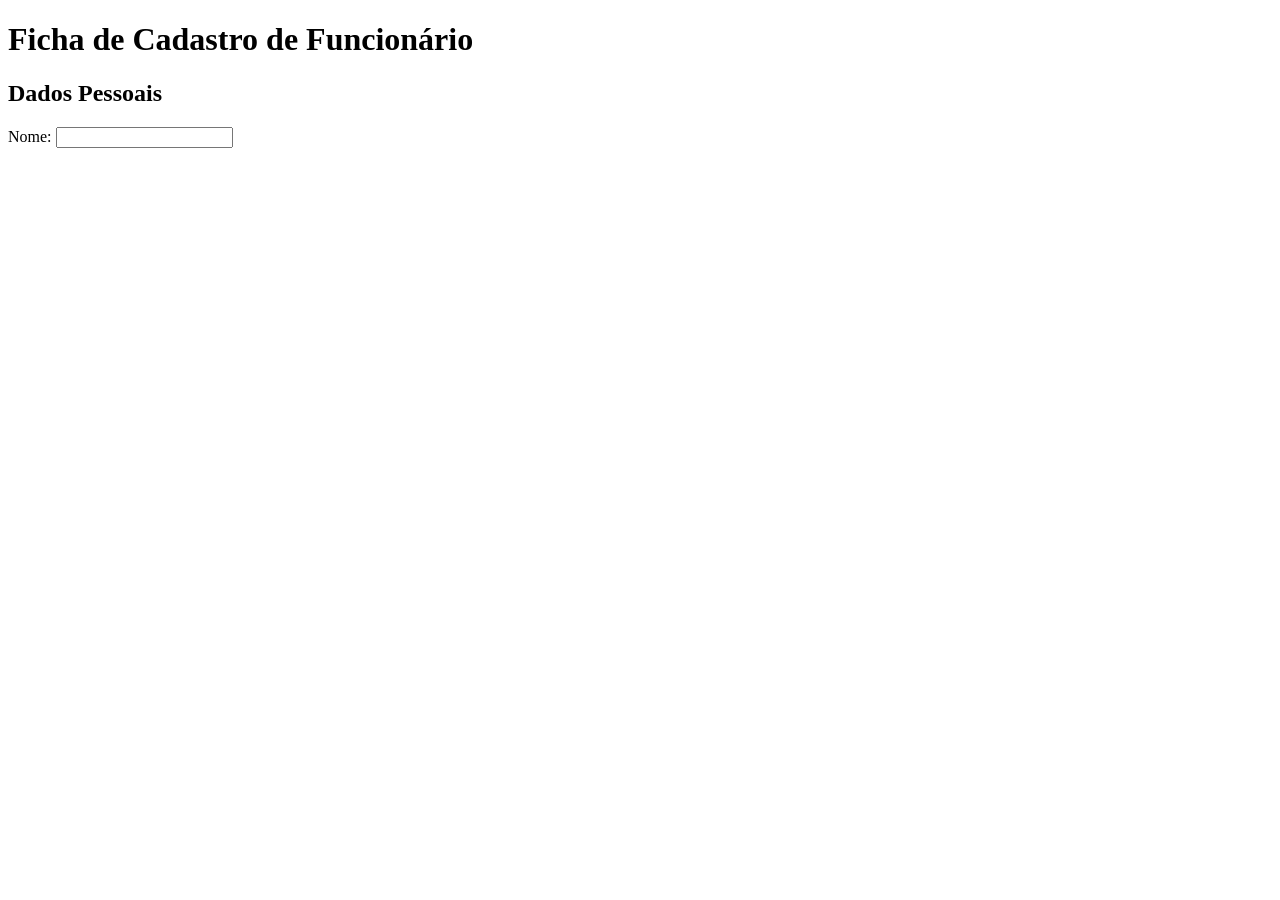
==== ficha-cadastro/index.html @ 1aca24a2 "iniciamos a nossa ficha" ====
<!DOCTYPE html>
<html lang="pt-br">
<head>
    <meta charset="UTF-8">
    <link rel="stylesheet" href="style.css">
    <meta name="viewport" content="width=device-width, initial-scale=1.0">
    <title>Ficha de Cadastro</title>
</head>
<body>
    <h1>Ficha de Cadastro de Funcionário</h1>
    <div class="dados-pessoais">
        <h2>Dados Pessoais</h2>
        <label>Nome:</label>
        <input type="text">
    </div>
</body>
</html>
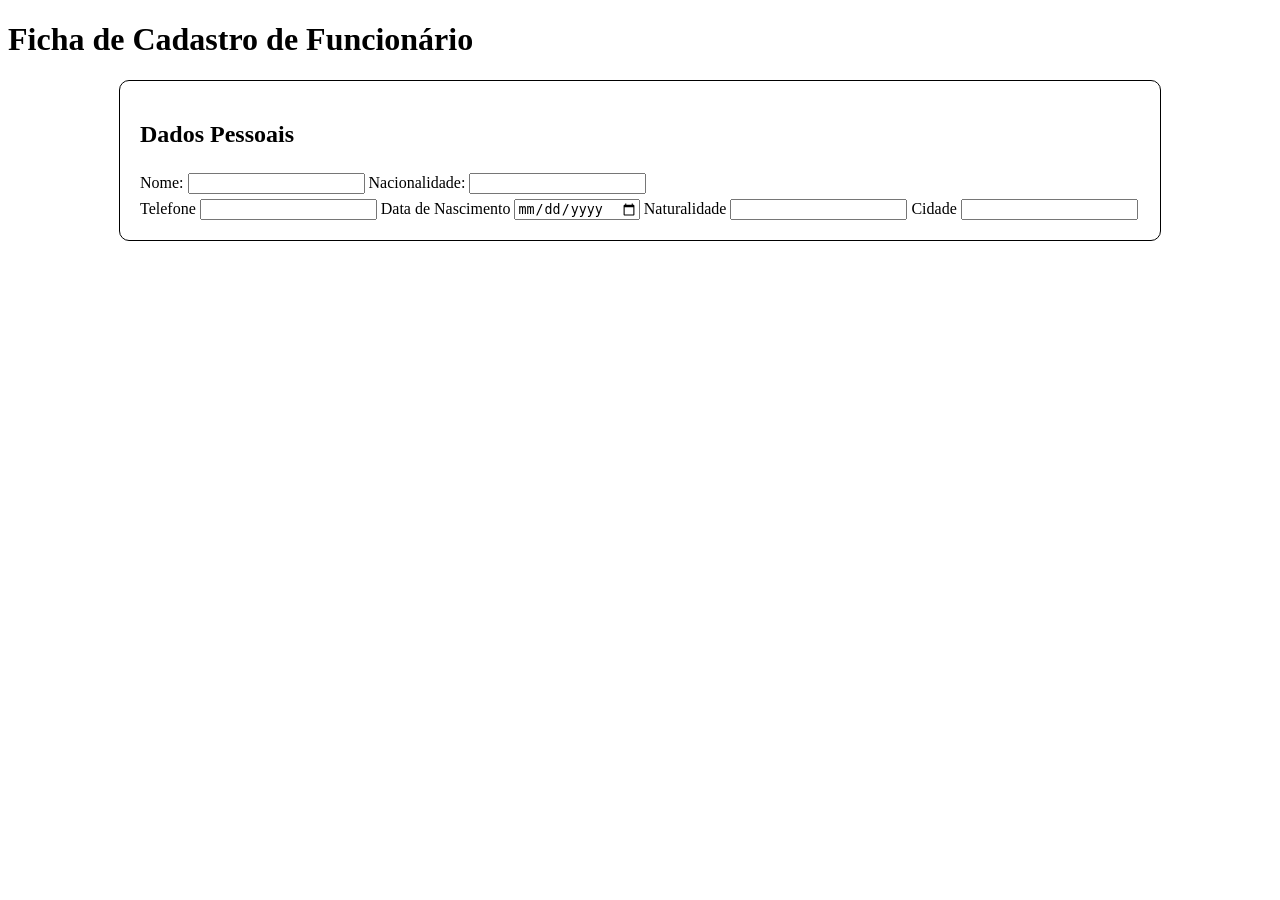
==== commit 24156a07: "estamos fazendo os dados pessoais" ====
--- a/ficha-cadastro/index.html
+++ b/ficha-cadastro/index.html
@@ -10,8 +10,26 @@
     <h1>Ficha de Cadastro de Funcionário</h1>
     <div class="dados-pessoais">
         <h2>Dados Pessoais</h2>
-        <label>Nome:</label>
-        <input type="text">
+        <div>
+            <label>Nome:</label>
+            <input type="text">
+            <label>Nacionalidade:</label>
+            <input type="text">
+        </div>
+
+        <div>
+        <label>Telefone</label>
+                <input type="text">
+                <label>Data de Nascimento</label>
+                <input type="date">
+                <label>Naturalidade</label>
+                <input type="texte">
+                <label>Cidade</label>
+                <input type="text">
+            
+        </div>
+      
+        
     </div>
 </body>
 </html>
--- a/ficha-cadastro/style.css
+++ b/ficha-cadastro/style.css
@@ -0,0 +1,10 @@
+.dados-pessoais {
+    display: flex;
+    flex-direction: column;
+    border : solid 1px #000;
+    width: 1000px;
+    border-radius: 10px;
+    margin: auto;
+    padding: 20px;
+    gap: 5px;
+}
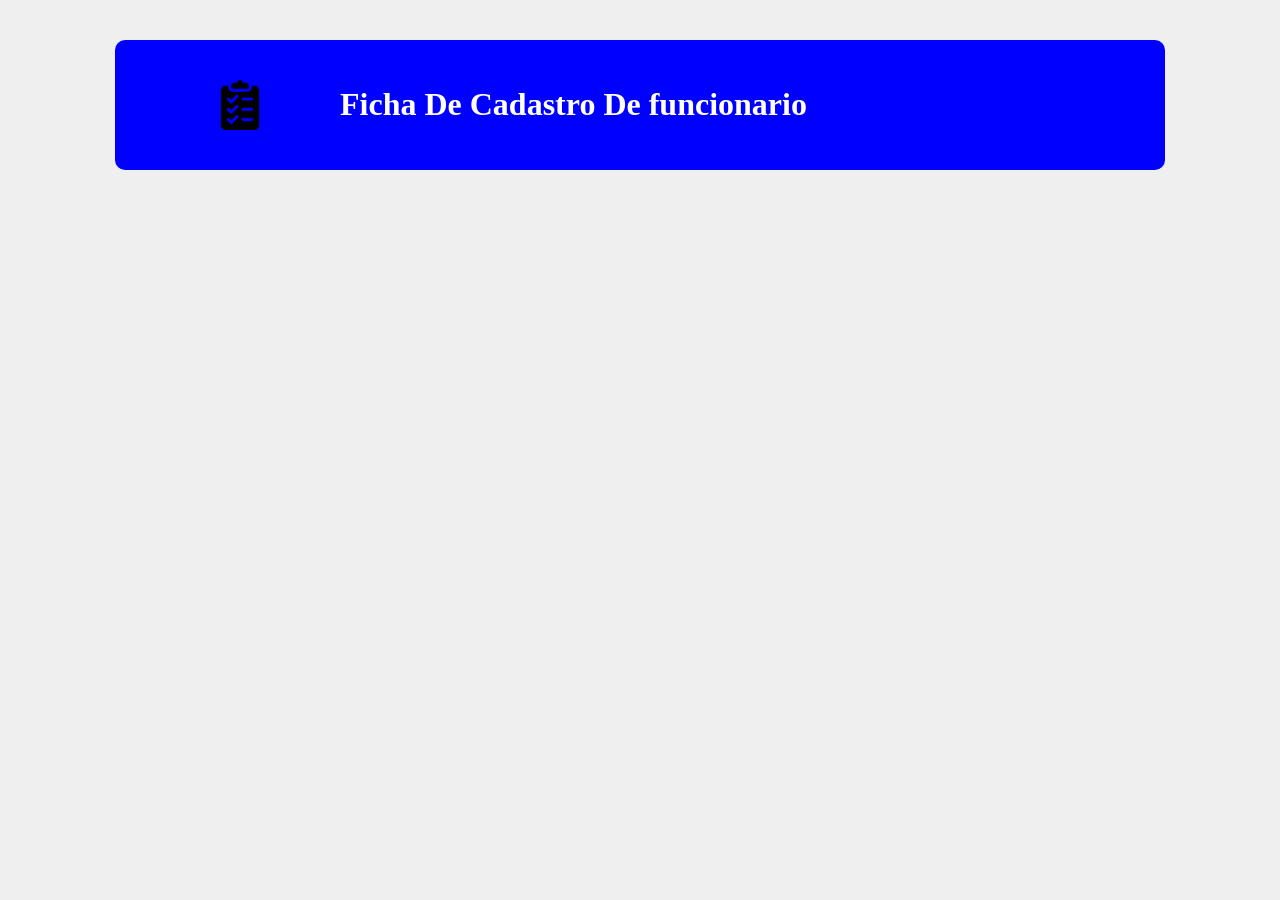
==== commit 109f5d9b: "estamos avançando com o projeto" ====
--- a/ficha-cadastro/index.html
+++ b/ficha-cadastro/index.html
@@ -7,29 +7,14 @@
     <title>Ficha de Cadastro</title>
 </head>
 <body>
-    <h1>Ficha de Cadastro de Funcionário</h1>
-    <div class="dados-pessoais">
-        <h2>Dados Pessoais</h2>
-        <div>
-            <label>Nome:</label>
-            <input type="text">
-            <label>Nacionalidade:</label>
-            <input type="text">
+    <div class="topo">
+    <div class="image">
+    <img src="image/prancheta.png">
+    </div>
+        <div class= "cadastro-topo">
+            <h1>Ficha De Cadastro De funcionario</h1>
         </div>
-
-        <div>
-        <label>Telefone</label>
-                <input type="text">
-                <label>Data de Nascimento</label>
-                <input type="date">
-                <label>Naturalidade</label>
-                <input type="texte">
-                <label>Cidade</label>
-                <input type="text">
-            
-        </div>
-      
-        
     </div>
+    
 </body>
 </html>
--- a/ficha-cadastro/style.css
+++ b/ficha-cadastro/style.css
@@ -1,10 +1,28 @@
-.dados-pessoais {
+body{
+    margin: 0;
+    padding: 0;
+    background-color: #efefef;
+
+}
+.topo{
     display: flex;
-    flex-direction: column;
-    border : solid 1px #000;
     width: 1000px;
+    background-color: #0000ff;
     border-radius: 10px;
     margin: auto;
-    padding: 20px;
-    gap: 5px;
+    margin-top: 40px;
+    padding: 25px;
+    color: #fff;
+}
+.topo img{
+    width: 50px;
+}
+.image{
+    display: flex;
+    align-items: center;
+    justify-content: center; 
+flex: 1;
+}
+.cadastro-topo {
+    flex: 4;
 }
